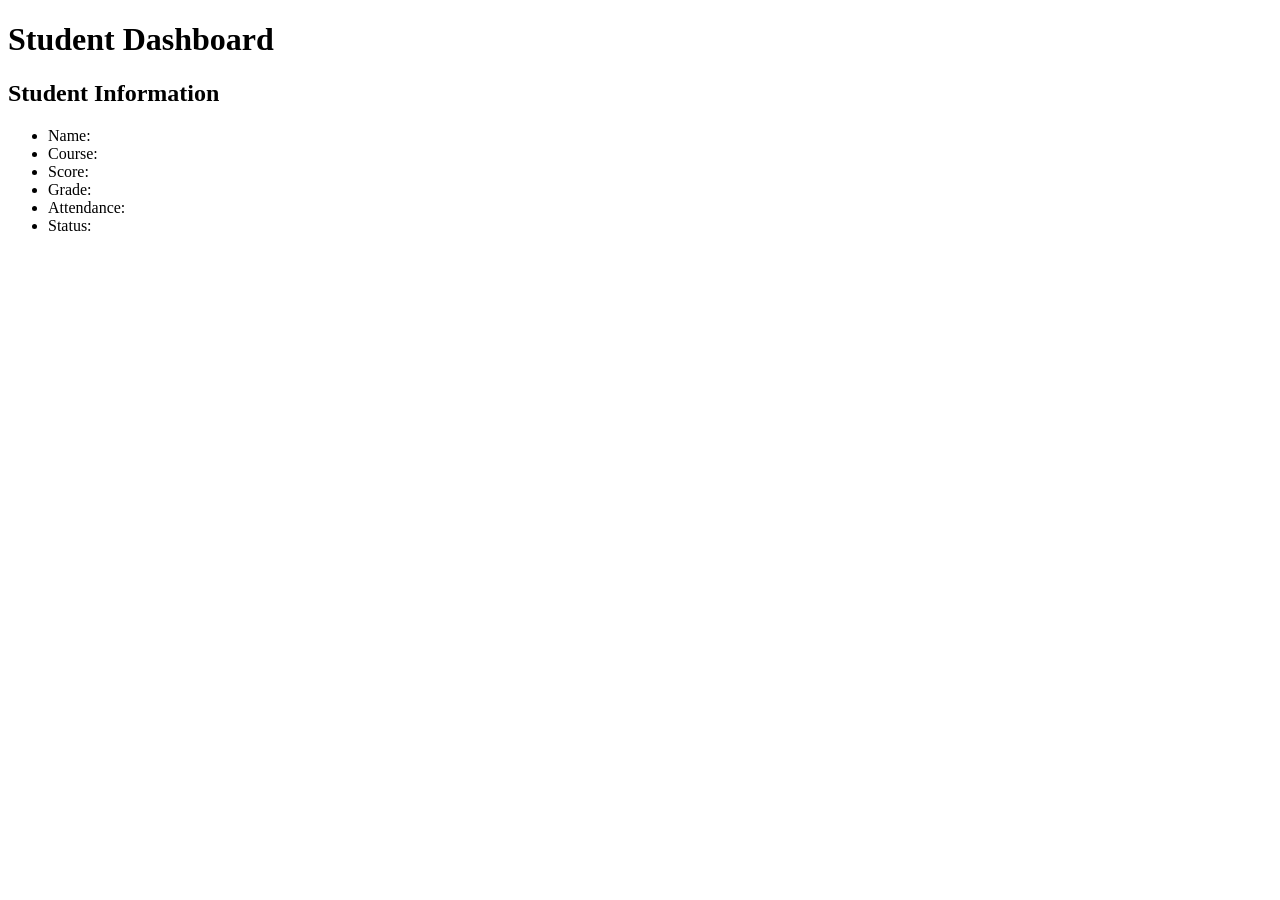
==== Week 4/DAY 6/index.html @ cb812029 "polishing day 5 projects" ====
<!DOCTYPE html>
<html lang="en">
<head>
    <meta charset="UTF-8">
    <meta name="viewport" content="width=device-width, initial-scale=1.0">
    <title>Student Dashboard</title>
</head>
<body>
    <header>
        <h1>Student Dashboard</h1>
    </header>
    <section>
        <h2>Student Information</h2>
        <div>
            <ul>
                <li>Name:</li>
                <li>Course:</li>
                <li>Score:</li>
                <li>Grade:</li>
                <li>Attendance:</li>
                <li>Status:
                </li>
            </ul>
        </div>
    </section>
    <script src="script.js"></script>
</body>
</html>
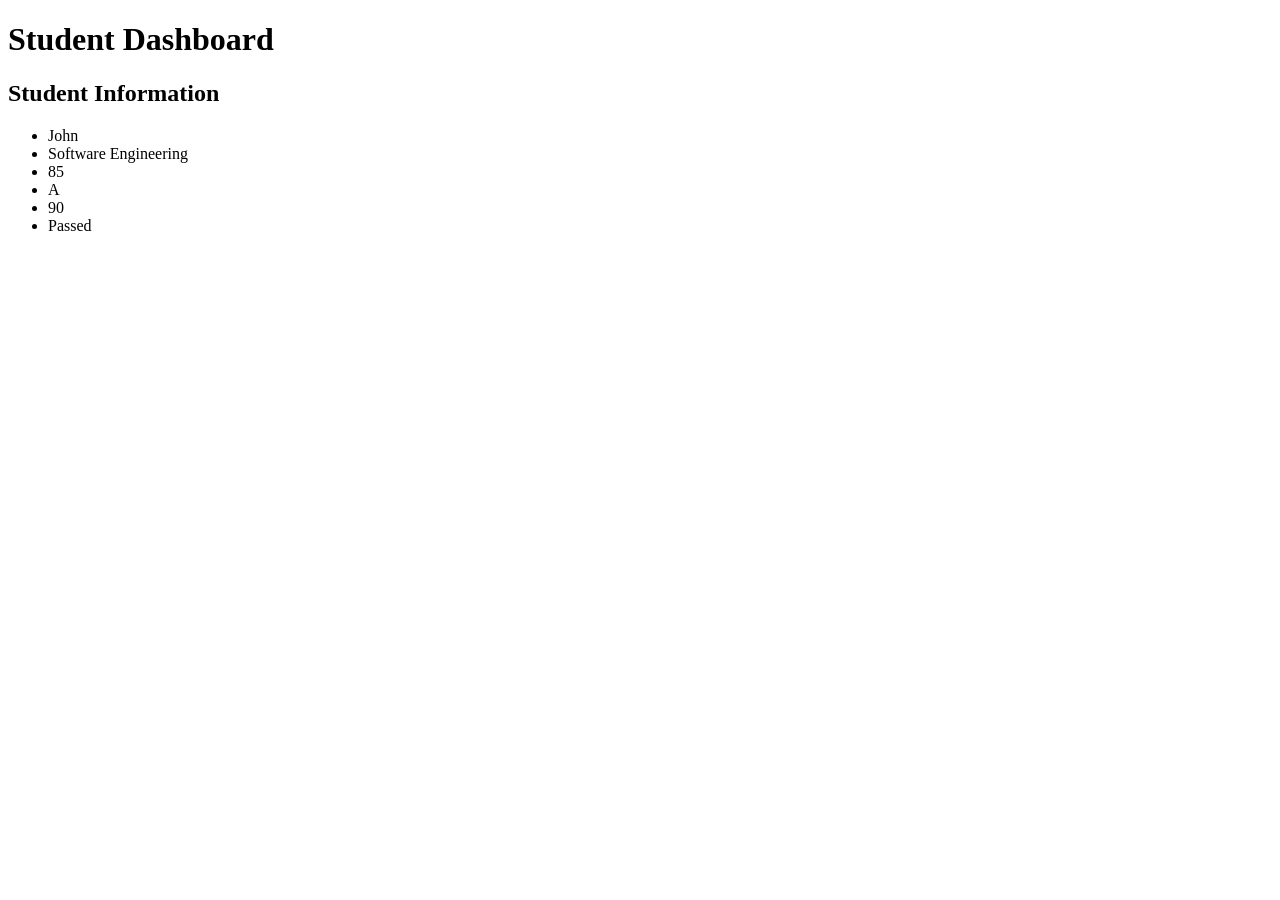
==== commit bff9bff9: "Day 6 project challenge 2" ====
--- a/Week 4/DAY 6/index.html
+++ b/Week 4/DAY 6/index.html
@@ -13,13 +13,12 @@
         <h2>Student Information</h2>
         <div>
             <ul>
-                <li>Name:</li>
-                <li>Course:</li>
-                <li>Score:</li>
-                <li>Grade:</li>
-                <li>Attendance:</li>
-                <li>Status:
-                </li>
+                <li id="Name">Name:</li>
+                <li id="course">Course:</li>
+                <li id="score">Score:</li>
+                <li id ="grade">Grade:</li>
+                <li id = "Attend">Attendance:</li>
+                <li id ="Status">Status:</li>
             </ul>
         </div>
     </section>
